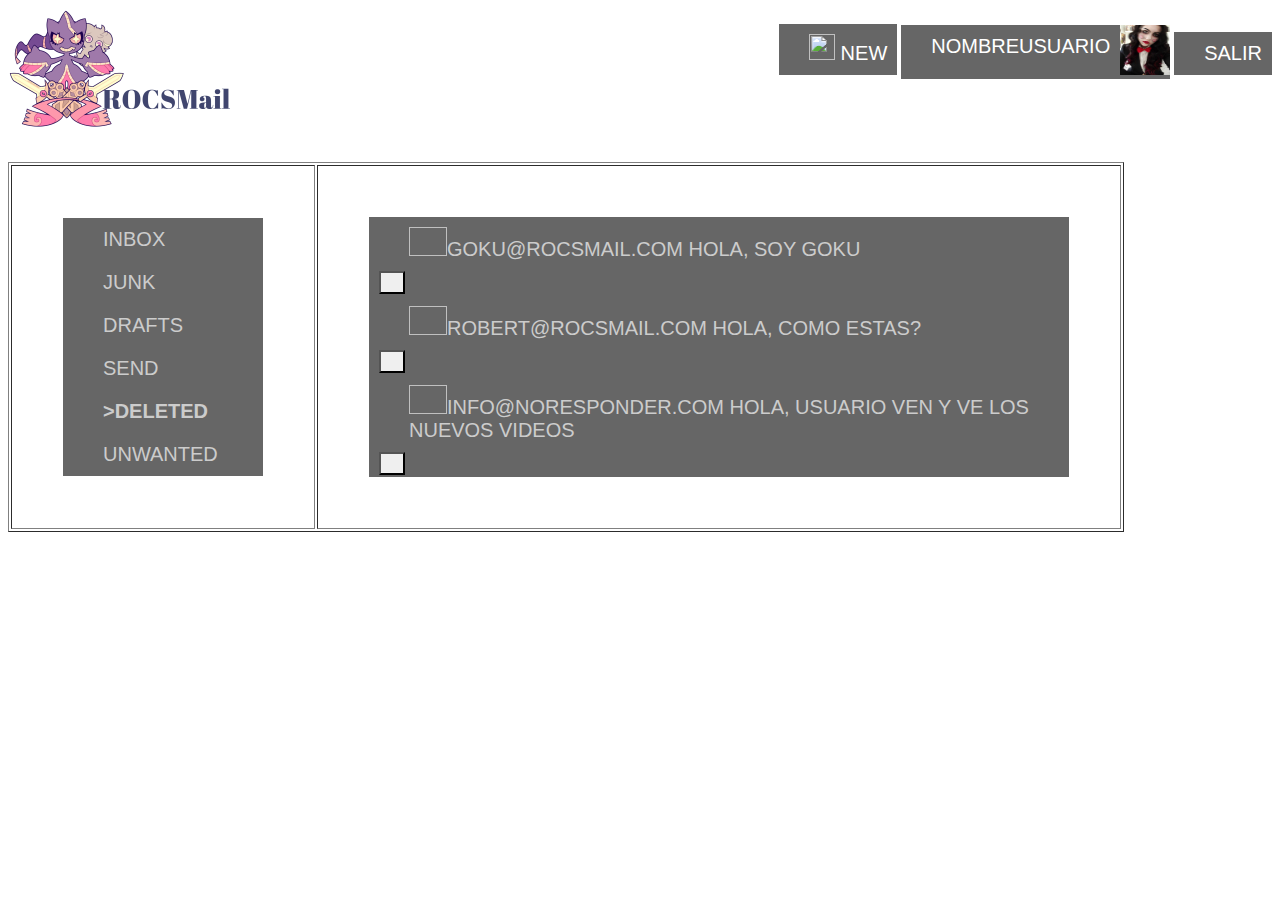
==== Deleted.html @ e5195b03 "Proyecto 1" ====
<!DOCTYPE html>
<html>
<meta charset="UTF-8">
<head>
<title>Deleted</title>
    <!-- External CSS -->
    <link rel="stylesheet" href="css/template.css" >
</head>

<body background = "background.jpg">

<a href="Bandeja de entrada.html"><img src="Product (1).png" alt="Icon" style= "width:225px;height:150px;"></a>
<div id="button" style= "float:right;">
<ul >
<li><a id="NewMessage" href="Nuevo.html" title="Write a new message" aid="newMsg" tabindex="20" role="button"><span class="is_c" dir="ltr"><img class="is_img" style="background-image:url(https://a.gfx.ms/h/command6.png);background-position:-1px -1px;width:26px;height:26px;" src="https://a.gfx.ms/is/invis.gif"></span> <span>New</span></a></li>
<li><a href=>NombreUsuario</a><img src="user.jpg" alt="Icon" style= "width:50px;height:50px;"></li>
<li><a href="index.html">Salir</a></li>
</ul>   
</div>

<table border="1" style="width:20%">
	<tr>
		<td>
<div id="menu" >
 <ul>
  <li><a href="Inbox.html" title="Inbox" >Inbox</a></li>
  <li><a href="Junk.html" title="Junk">Junk</a></li>
  <li><a href="Drafts.html" title="Draft">Drafts</a></li>
  <li><a href="Send.html" title="Send">Send</a></li>
  <li><strong><a href="Deleted.html" title="Deleted"style="font-size:100%">>Deleted</a></strong></li>
  <li><a href="Unwanted.html" title="Unwanted">Unwanted</a></li>
 </ul>
</div>
</td>
<td>
<div id="mail">
<ul>
<li><a href="lectura.html"><img class="is_img" style="background-image:url(http://www.jaimebruning.com.br/imagens/ico_carta.jpg);background-position:-1px -1px;width:38px;height:29px;">goku@rocsmail.com   Hola, soy Goku </a><button type="button" onclick="window.location.href='Deleted.html'" <img class="is_img" style="background-image:url(http://www.zimplit.com/howto/files/iko_delete.gif);background-position:-1px -1px;width:26px;height:23px;"></button></li>
<li><a href="lectura.html"><img class="is_img" style="background-image:url(http://www.jaimebruning.com.br/imagens/ico_carta.jpg);background-position:-1px -1px;width:38px;height:29px;">robert@rocsmail.com   Hola, como estas? </a><button type="button" onclick="window.location.href='Deleted.html'" <img class="is_img" style="background-image:url(http://www.zimplit.com/howto/files/iko_delete.gif);background-position:-1px -1px;width:26px;height:23px;"></button></li>
<li><a href="lectura.html"><img class="is_img" style="background-image:url(http://www.jaimebruning.com.br/imagens/ico_carta.jpg);background-position:-1px -1px;width:38px;height:29px;">info@noresponder.com   Hola, Usuario ven y ve los nuevos videos </a><button type="button" onclick="window.location.href='Deleted.html'" <img class="is_img" style="background-image:url(http://www.zimplit.com/howto/files/iko_delete.gif);background-position:-1px -1px;width:26px;height:23px;"></button></li>
</ul>
</div>
</td>
</tr>
</table>



</body>
</html>
---- css/template.css ----
p{
	color:white;
    font-size: 12pt;
    font-family: Arial, sans-serif;
}

#menu ul {
    list-style-type: none;
    margin: 0px;
    padding: 50px;
    width: 200px;
    font-family: Arial, sans-serif;
    font-size: 15pt;
}

#menu ul li {
    background-color: #666;
    border-left: 10px solid #666;
}

#menu ul li a {
    color: #ccc;
    text-decoration: none;
    text-transform: uppercase;
    display: block;
    padding: 10px 10px 10px 20px;
    border-left: 10px solid #666;
}

#menu ul li a:hover {
    background: #000;
    border-left: 10px solid #333;
    color: #fff;
    border-left: 10px solid #666;
}


#button {
padding: 0;
}


#button li {
display: inline-block;
background-color: #666;
    border-left: 10px solid #666;
}


#button li a {
font-family: Arial, sans-serif;
    font-size: 15pt;
text-decoration: none;
float:left;
    text-transform: uppercase;
padding: 10px;
border-left: 10px solid #666;
background-color: #666;
color: #fff;
}


#button li a:hover {
    background: #000;
    border-left: 10px solid #666;
    color: #fff;
    border-left: 10px solid #666;
}

h1{
    color: white;
}

#mail ul {
    list-style-type: none;
    margin: 0px;
    padding: 50px;
    width: 700px;
    font-family: Arial, sans-serif;
    font-size: 15pt;
}
#mail ul li {
    background-color: #666;
    border-left: 10px solid #666;
}
#mail ul li a {
    color: #ccc;
    text-decoration: none;
    text-transform: uppercase;
    display: block;
    padding: 10px 10px 10px 20px;
    border-left: 10px solid #666;
}
#mail ul li a:hover {
    background: #000;
    border-left: 10px solid #333;
    color: #fff;
    border-left: 10px solid #666;
}
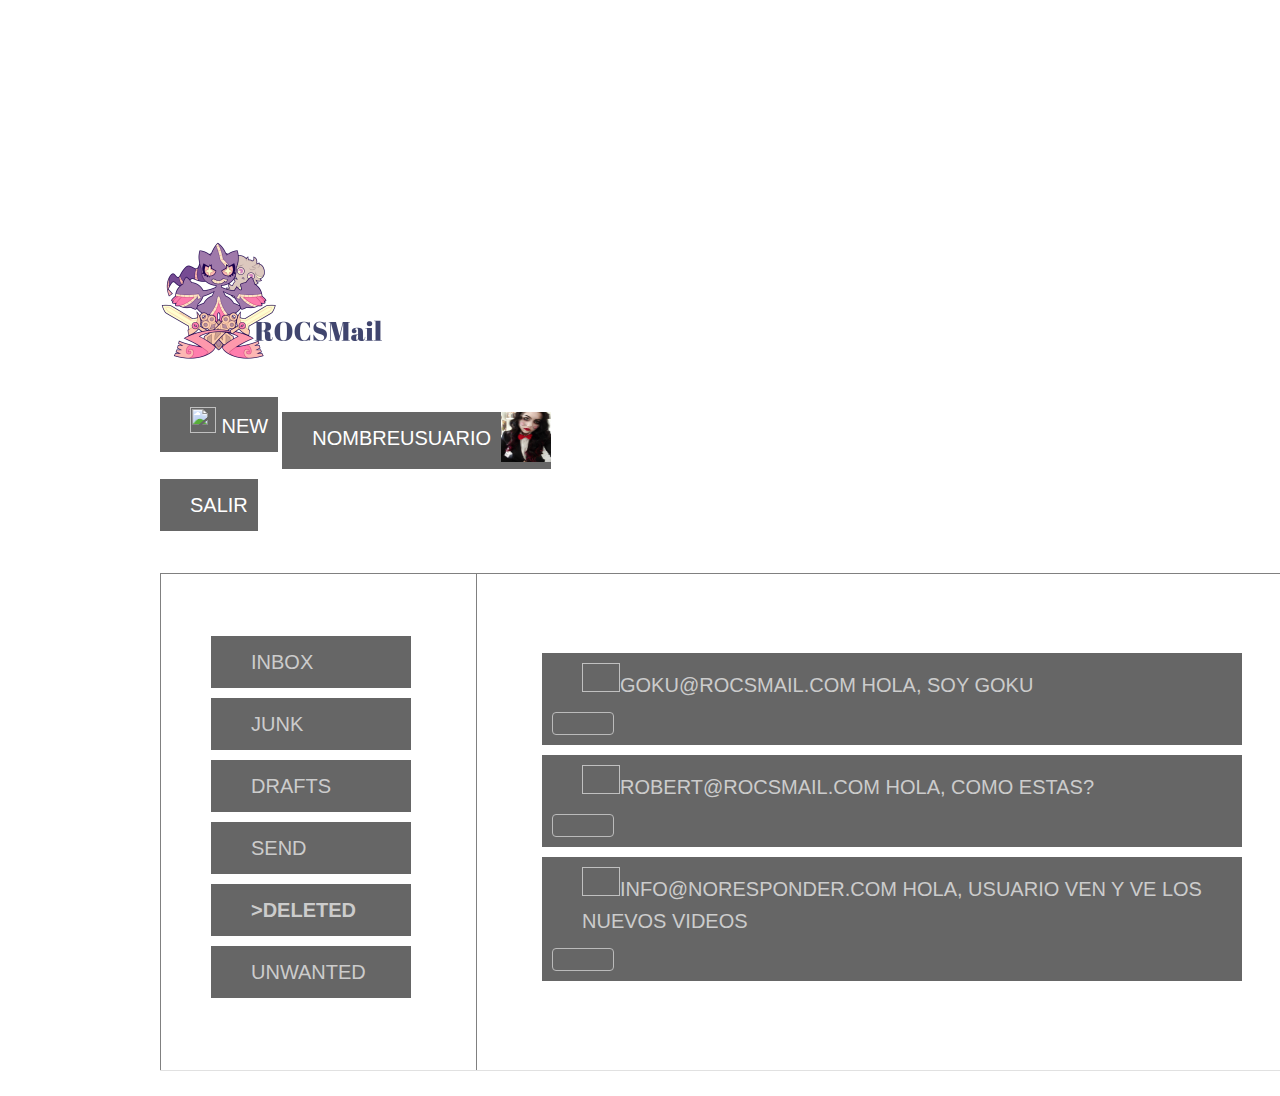
==== commit 4014653d: "Responsive" ====
--- a/Deleted.html
+++ b/Deleted.html
@@ -3,12 +3,29 @@
 <meta charset="UTF-8">
 <head>
 <title>Deleted</title>
-    <!-- External CSS -->
+<meta name="description" content="">
+  <meta name="author" content="">
+    
+    <!-- Mobile Specific Metas
+  –––––––––––––––––––––––––––––––––––––––––––––––––– -->
+  <meta name="viewport" content="width=device-width, initial-scale=1">
+
+  <!-- FONT
+  –––––––––––––––––––––––––––––––––––––––––––––––––– -->
+  <link href="//fonts.googleapis.com/css?family=Raleway:400,300,600" rel="stylesheet" type="text/css">
+
+  <!-- CSS
+  –––––––––––––––––––––––––––––––––––––––––––––––––– -->
+  <link rel="stylesheet" href="css/normalize.css">
+  <link rel="stylesheet" href="css/skeleton.css">
     <link rel="stylesheet" href="css/template.css" >
 </head>
 
 <body background = "background.jpg">
 
+<div class="container">
+    <div class="row">
+      <div class="one-half column" style="margin-top: 25%">
 <a href="Bandeja de entrada.html"><img src="Product (1).png" alt="Icon" style= "width:225px;height:150px;"></a>
 <div id="button" style= "float:right;">
 <ul >
@@ -44,7 +61,9 @@
 </tr>
 </table>
 
-
+      </div>
+    </div>
+  </div>
 
 </body>
 </html>--- a/css/skeleton.css
+++ b/css/skeleton.css
@@ -0,0 +1,418 @@
+/*
+* Skeleton V2.0.4
+* Copyright 2014, Dave Gamache
+* www.getskeleton.com
+* Free to use under the MIT license.
+* http://www.opensource.org/licenses/mit-license.php
+* 12/29/2014
+*/
+
+
+/* Table of contents
+––––––––––––––––––––––––––––––––––––––––––––––––––
+- Grid
+- Base Styles
+- Typography
+- Links
+- Buttons
+- Forms
+- Lists
+- Code
+- Tables
+- Spacing
+- Utilities
+- Clearing
+- Media Queries
+*/
+
+
+/* Grid
+–––––––––––––––––––––––––––––––––––––––––––––––––– */
+.container {
+  position: relative;
+  width: 100%;
+  max-width: 960px;
+  margin: 0 auto;
+  padding: 0 20px;
+  box-sizing: border-box; }
+.column,
+.columns {
+  width: 100%;
+  float: left;
+  box-sizing: border-box; }
+
+/* For devices larger than 400px */
+@media (min-width: 400px) {
+  .container {
+    width: 85%;
+    padding: 0; }
+}
+
+/* For devices larger than 550px */
+@media (min-width: 550px) {
+  .container {
+    width: 80%; }
+  .column,
+  .columns {
+    margin-left: 4%; }
+  .column:first-child,
+  .columns:first-child {
+    margin-left: 0; }
+
+  .one.column,
+  .one.columns                    { width: 4.66666666667%; }
+  .two.columns                    { width: 13.3333333333%; }
+  .three.columns                  { width: 22%;            }
+  .four.columns                   { width: 30.6666666667%; }
+  .five.columns                   { width: 39.3333333333%; }
+  .six.columns                    { width: 48%;            }
+  .seven.columns                  { width: 56.6666666667%; }
+  .eight.columns                  { width: 65.3333333333%; }
+  .nine.columns                   { width: 74.0%;          }
+  .ten.columns                    { width: 82.6666666667%; }
+  .eleven.columns                 { width: 91.3333333333%; }
+  .twelve.columns                 { width: 100%; margin-left: 0; }
+
+  .one-third.column               { width: 30.6666666667%; }
+  .two-thirds.column              { width: 65.3333333333%; }
+
+  .one-half.column                { width: 48%; }
+
+  /* Offsets */
+  .offset-by-one.column,
+  .offset-by-one.columns          { margin-left: 8.66666666667%; }
+  .offset-by-two.column,
+  .offset-by-two.columns          { margin-left: 17.3333333333%; }
+  .offset-by-three.column,
+  .offset-by-three.columns        { margin-left: 26%;            }
+  .offset-by-four.column,
+  .offset-by-four.columns         { margin-left: 34.6666666667%; }
+  .offset-by-five.column,
+  .offset-by-five.columns         { margin-left: 43.3333333333%; }
+  .offset-by-six.column,
+  .offset-by-six.columns          { margin-left: 52%;            }
+  .offset-by-seven.column,
+  .offset-by-seven.columns        { margin-left: 60.6666666667%; }
+  .offset-by-eight.column,
+  .offset-by-eight.columns        { margin-left: 69.3333333333%; }
+  .offset-by-nine.column,
+  .offset-by-nine.columns         { margin-left: 78.0%;          }
+  .offset-by-ten.column,
+  .offset-by-ten.columns          { margin-left: 86.6666666667%; }
+  .offset-by-eleven.column,
+  .offset-by-eleven.columns       { margin-left: 95.3333333333%; }
+
+  .offset-by-one-third.column,
+  .offset-by-one-third.columns    { margin-left: 34.6666666667%; }
+  .offset-by-two-thirds.column,
+  .offset-by-two-thirds.columns   { margin-left: 69.3333333333%; }
+
+  .offset-by-one-half.column,
+  .offset-by-one-half.columns     { margin-left: 52%; }
+
+}
+
+
+/* Base Styles
+–––––––––––––––––––––––––––––––––––––––––––––––––– */
+/* NOTE
+html is set to 62.5% so that all the REM measurements throughout Skeleton
+are based on 10px sizing. So basically 1.5rem = 15px :) */
+html {
+  font-size: 62.5%; }
+body {
+  font-size: 1.5em; /* currently ems cause chrome bug misinterpreting rems on body element */
+  line-height: 1.6;
+  font-weight: 400;
+  font-family: "Raleway", "HelveticaNeue", "Helvetica Neue", Helvetica, Arial, sans-serif;
+  color: #222; }
+
+
+/* Typography
+–––––––––––––––––––––––––––––––––––––––––––––––––– */
+h1, h2, h3, h4, h5, h6 {
+  margin-top: 0;
+  margin-bottom: 2rem;
+  font-weight: 300; }
+h1 { font-size: 4.0rem; line-height: 1.2;  letter-spacing: -.1rem;}
+h2 { font-size: 3.6rem; line-height: 1.25; letter-spacing: -.1rem; }
+h3 { font-size: 3.0rem; line-height: 1.3;  letter-spacing: -.1rem; }
+h4 { font-size: 2.4rem; line-height: 1.35; letter-spacing: -.08rem; }
+h5 { font-size: 1.8rem; line-height: 1.5;  letter-spacing: -.05rem; }
+h6 { font-size: 1.5rem; line-height: 1.6;  letter-spacing: 0; }
+
+/* Larger than phablet */
+@media (min-width: 550px) {
+  h1 { font-size: 5.0rem; }
+  h2 { font-size: 4.2rem; }
+  h3 { font-size: 3.6rem; }
+  h4 { font-size: 3.0rem; }
+  h5 { font-size: 2.4rem; }
+  h6 { font-size: 1.5rem; }
+}
+
+p {
+  margin-top: 0; }
+
+
+/* Links
+–––––––––––––––––––––––––––––––––––––––––––––––––– */
+a {
+  color: #1EAEDB; }
+a:hover {
+  color: #0FA0CE; }
+
+
+/* Buttons
+–––––––––––––––––––––––––––––––––––––––––––––––––– */
+.button,
+button,
+input[type="submit"],
+input[type="reset"],
+input[type="button"] {
+  display: inline-block;
+  height: 38px;
+  padding: 0 30px;
+  color: #555;
+  text-align: center;
+  font-size: 11px;
+  font-weight: 600;
+  line-height: 38px;
+  letter-spacing: .1rem;
+  text-transform: uppercase;
+  text-decoration: none;
+  white-space: nowrap;
+  background-color: transparent;
+  border-radius: 4px;
+  border: 1px solid #bbb;
+  cursor: pointer;
+  box-sizing: border-box; }
+.button:hover,
+button:hover,
+input[type="submit"]:hover,
+input[type="reset"]:hover,
+input[type="button"]:hover,
+.button:focus,
+button:focus,
+input[type="submit"]:focus,
+input[type="reset"]:focus,
+input[type="button"]:focus {
+  color: #333;
+  border-color: #888;
+  outline: 0; }
+.button.button-primary,
+button.button-primary,
+input[type="submit"].button-primary,
+input[type="reset"].button-primary,
+input[type="button"].button-primary {
+  color: #FFF;
+  background-color: #33C3F0;
+  border-color: #33C3F0; }
+.button.button-primary:hover,
+button.button-primary:hover,
+input[type="submit"].button-primary:hover,
+input[type="reset"].button-primary:hover,
+input[type="button"].button-primary:hover,
+.button.button-primary:focus,
+button.button-primary:focus,
+input[type="submit"].button-primary:focus,
+input[type="reset"].button-primary:focus,
+input[type="button"].button-primary:focus {
+  color: #FFF;
+  background-color: #1EAEDB;
+  border-color: #1EAEDB; }
+
+
+/* Forms
+–––––––––––––––––––––––––––––––––––––––––––––––––– */
+input[type="email"],
+input[type="number"],
+input[type="search"],
+input[type="text"],
+input[type="tel"],
+input[type="url"],
+input[type="password"],
+textarea,
+select {
+  height: 38px;
+  padding: 6px 10px; /* The 6px vertically centers text on FF, ignored by Webkit */
+  background-color: #fff;
+  border: 1px solid #D1D1D1;
+  border-radius: 4px;
+  box-shadow: none;
+  box-sizing: border-box; }
+/* Removes awkward default styles on some inputs for iOS */
+input[type="email"],
+input[type="number"],
+input[type="search"],
+input[type="text"],
+input[type="tel"],
+input[type="url"],
+input[type="password"],
+textarea {
+  -webkit-appearance: none;
+     -moz-appearance: none;
+          appearance: none; }
+textarea {
+  min-height: 65px;
+  padding-top: 6px;
+  padding-bottom: 6px; }
+input[type="email"]:focus,
+input[type="number"]:focus,
+input[type="search"]:focus,
+input[type="text"]:focus,
+input[type="tel"]:focus,
+input[type="url"]:focus,
+input[type="password"]:focus,
+textarea:focus,
+select:focus {
+  border: 1px solid #33C3F0;
+  outline: 0; }
+label,
+legend {
+  display: block;
+  margin-bottom: .5rem;
+  font-weight: 600; }
+fieldset {
+  padding: 0;
+  border-width: 0; }
+input[type="checkbox"],
+input[type="radio"] {
+  display: inline; }
+label > .label-body {
+  display: inline-block;
+  margin-left: .5rem;
+  font-weight: normal; }
+
+
+/* Lists
+–––––––––––––––––––––––––––––––––––––––––––––––––– */
+ul {
+  list-style: circle inside; }
+ol {
+  list-style: decimal inside; }
+ol, ul {
+  padding-left: 0;
+  margin-top: 0; }
+ul ul,
+ul ol,
+ol ol,
+ol ul {
+  margin: 1.5rem 0 1.5rem 3rem;
+  font-size: 90%; }
+li {
+  margin-bottom: 1rem; }
+
+
+/* Code
+–––––––––––––––––––––––––––––––––––––––––––––––––– */
+code {
+  padding: .2rem .5rem;
+  margin: 0 .2rem;
+  font-size: 90%;
+  white-space: nowrap;
+  background: #F1F1F1;
+  border: 1px solid #E1E1E1;
+  border-radius: 4px; }
+pre > code {
+  display: block;
+  padding: 1rem 1.5rem;
+  white-space: pre; }
+
+
+/* Tables
+–––––––––––––––––––––––––––––––––––––––––––––––––– */
+th,
+td {
+  padding: 12px 15px;
+  text-align: left;
+  border-bottom: 1px solid #E1E1E1; }
+th:first-child,
+td:first-child {
+  padding-left: 0; }
+th:last-child,
+td:last-child {
+  padding-right: 0; }
+
+
+/* Spacing
+–––––––––––––––––––––––––––––––––––––––––––––––––– */
+button,
+.button {
+  margin-bottom: 1rem; }
+input,
+textarea,
+select,
+fieldset {
+  margin-bottom: 1.5rem; }
+pre,
+blockquote,
+dl,
+figure,
+table,
+p,
+ul,
+ol,
+form {
+  margin-bottom: 2.5rem; }
+
+
+/* Utilities
+–––––––––––––––––––––––––––––––––––––––––––––––––– */
+.u-full-width {
+  width: 100%;
+  box-sizing: border-box; }
+.u-max-full-width {
+  max-width: 100%;
+  box-sizing: border-box; }
+.u-pull-right {
+  float: right; }
+.u-pull-left {
+  float: left; }
+
+
+/* Misc
+–––––––––––––––––––––––––––––––––––––––––––––––––– */
+hr {
+  margin-top: 3rem;
+  margin-bottom: 3.5rem;
+  border-width: 0;
+  border-top: 1px solid #E1E1E1; }
+
+
+/* Clearing
+–––––––––––––––––––––––––––––––––––––––––––––––––– */
+
+/* Self Clearing Goodness */
+.container:after,
+.row:after,
+.u-cf {
+  content: "";
+  display: table;
+  clear: both; }
+
+
+/* Media Queries
+–––––––––––––––––––––––––––––––––––––––––––––––––– */
+/*
+Note: The best way to structure the use of media queries is to create the queries
+near the relevant code. For example, if you wanted to change the styles for buttons
+on small devices, paste the mobile query code up in the buttons section and style it
+there.
+*/
+
+
+/* Larger than mobile */
+@media (min-width: 400px) {}
+
+/* Larger than phablet (also point when grid becomes active) */
+@media (min-width: 550px) {}
+
+/* Larger than tablet */
+@media (min-width: 750px) {}
+
+/* Larger than desktop */
+@media (min-width: 1000px) {}
+
+/* Larger than Desktop HD */
+@media (min-width: 1200px) {}
